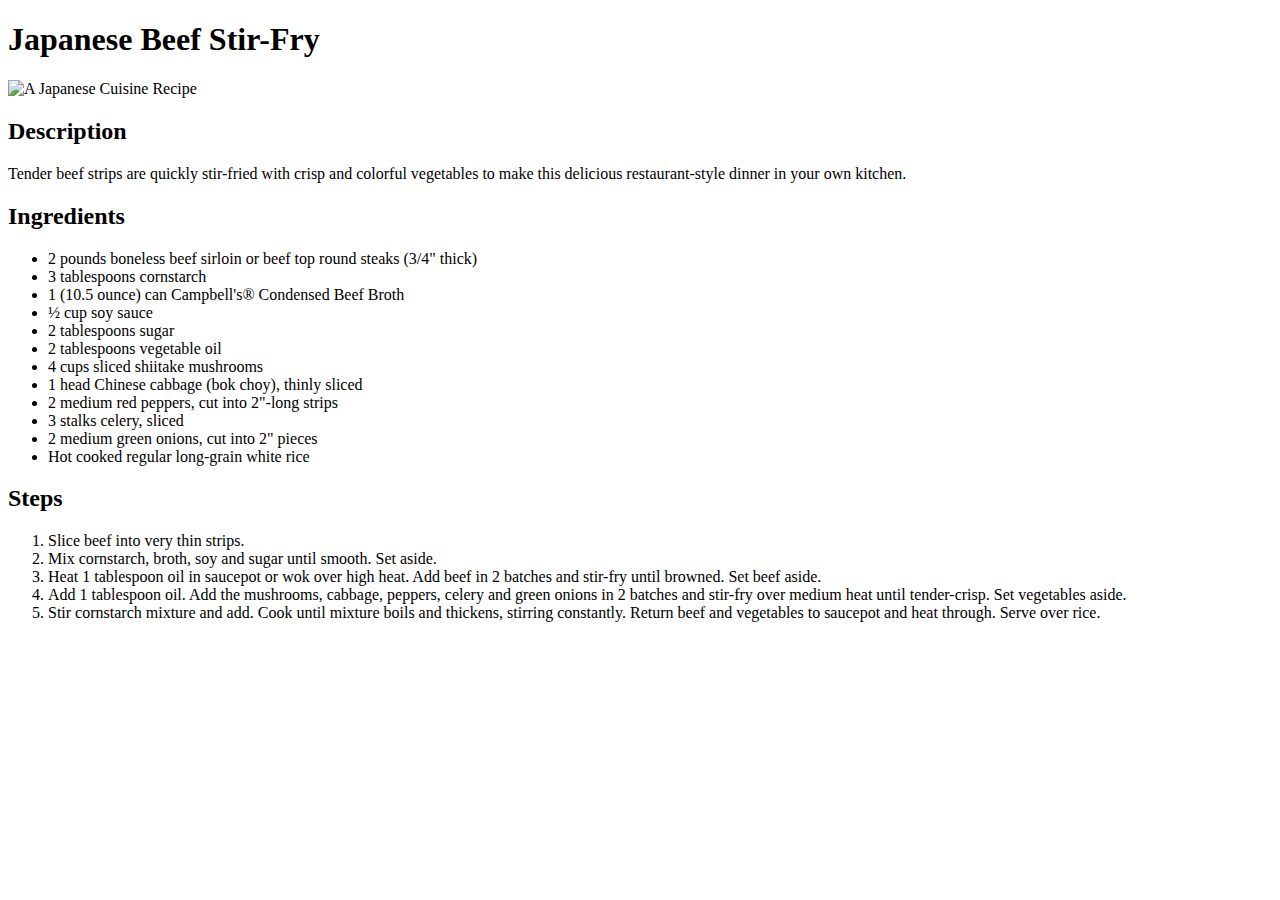
==== recipes/beef-stir-fry.html @ a6fa7f1f "uploading all files relating to my first website" ====
<!DOCTYPE html>
<html lang="en">
    <head>
        <meta charset="UTF-8">
        <title>Odin Recipes</title>
    </head>
    <body>
        <h1>Japanese Beef Stir-Fry</h1>
        <img src="https://www.allrecipes.com/thmb/1B8t1nICH_vHUtgQV4ZAQpP3zGA=/750x0/filters:no_upscale():max_bytes(150000):strip_icc():format(webp)/6948147-928401ea3fbe4933b92f412fe3b11843.jpg" alt="A Japanese Cuisine Recipe"/>
        <h2>Description</h2>
        <p>Tender beef strips are quickly stir-fried with crisp and colorful vegetables to make this delicious restaurant-style dinner in your own kitchen.</p>
        <h2>Ingredients</h2>
        <ul>
            <li>2 pounds boneless beef sirloin or beef top round steaks (3/4" thick)</li>
            <li>3 tablespoons cornstarch</li>
            <li>1 (10.5 ounce) can Campbell's® Condensed Beef Broth</li>
            <li>½ cup soy sauce</li>
            <li>2 tablespoons sugar</li>
            <li>2 tablespoons vegetable oil</li>
            <li>4 cups sliced shiitake mushrooms</li>
            <li>1 head Chinese cabbage (bok choy), thinly sliced</li>
            <li>2 medium red peppers, cut into 2"-long strips</li>
            <li>3 stalks celery, sliced</li>
            <li>2 medium green onions, cut into 2" pieces</li>
            <li>Hot cooked regular long-grain white rice</li>
        </ul>
        <h2>Steps</h2>
        <ol>
            <li>Slice beef into very thin strips.</li>
            <li>Mix cornstarch, broth, soy and sugar until smooth. Set aside.</li>
            <li>Heat 1 tablespoon oil in saucepot or wok over high heat. Add beef in 2 batches and stir-fry until browned. Set beef aside.</li> 
            <li>Add 1 tablespoon oil. Add the mushrooms, cabbage, peppers, celery and green onions in 2 batches and stir-fry over medium heat until tender-crisp. Set vegetables aside.</li>
            <li>Stir cornstarch mixture and add. Cook until mixture boils and thickens, stirring constantly. Return beef and vegetables to saucepot and heat through. Serve over rice.</li>
        </ol>
    </body>
</html>
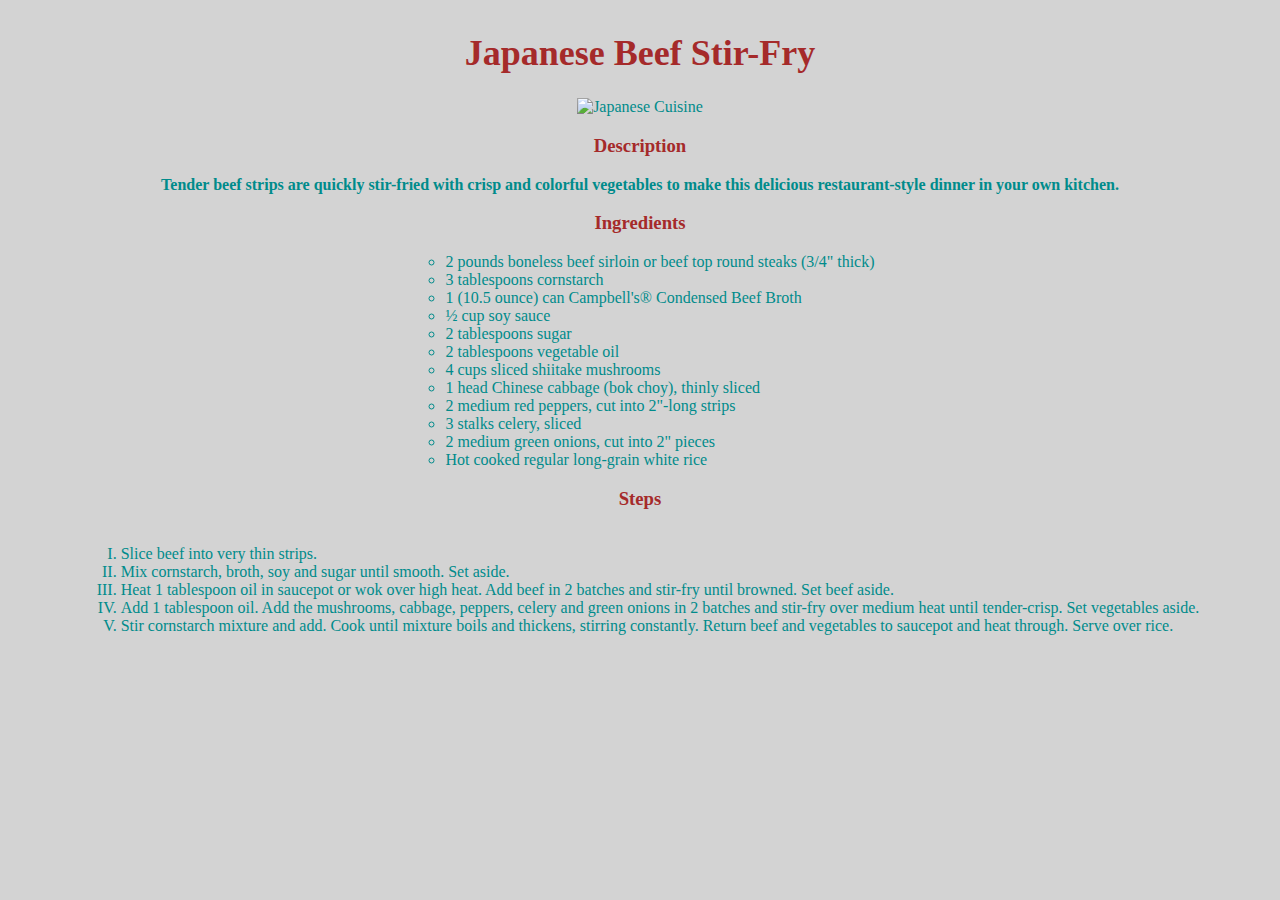
==== commit cd41a932: "Getting familiar with external CSS method to add styles to recipe pages" ====
--- a/recipes/beef-stir-fry.html
+++ b/recipes/beef-stir-fry.html
@@ -3,34 +3,38 @@
     <head>
         <meta charset="UTF-8">
         <title>Odin Recipes</title>
+        <link rel="stylesheet" href="../styles.css">
     </head>
     <body>
         <h1>Japanese Beef Stir-Fry</h1>
-        <img src="https://www.allrecipes.com/thmb/1B8t1nICH_vHUtgQV4ZAQpP3zGA=/750x0/filters:no_upscale():max_bytes(150000):strip_icc():format(webp)/6948147-928401ea3fbe4933b92f412fe3b11843.jpg" alt="A Japanese Cuisine Recipe"/>
-        <h2>Description</h2>
-        <p>Tender beef strips are quickly stir-fried with crisp and colorful vegetables to make this delicious restaurant-style dinner in your own kitchen.</p>
-        <h2>Ingredients</h2>
-        <ul>
-            <li>2 pounds boneless beef sirloin or beef top round steaks (3/4" thick)</li>
-            <li>3 tablespoons cornstarch</li>
-            <li>1 (10.5 ounce) can Campbell's® Condensed Beef Broth</li>
-            <li>½ cup soy sauce</li>
-            <li>2 tablespoons sugar</li>
-            <li>2 tablespoons vegetable oil</li>
-            <li>4 cups sliced shiitake mushrooms</li>
-            <li>1 head Chinese cabbage (bok choy), thinly sliced</li>
-            <li>2 medium red peppers, cut into 2"-long strips</li>
-            <li>3 stalks celery, sliced</li>
-            <li>2 medium green onions, cut into 2" pieces</li>
-            <li>Hot cooked regular long-grain white rice</li>
-        </ul>
-        <h2>Steps</h2>
-        <ol>
-            <li>Slice beef into very thin strips.</li>
-            <li>Mix cornstarch, broth, soy and sugar until smooth. Set aside.</li>
-            <li>Heat 1 tablespoon oil in saucepot or wok over high heat. Add beef in 2 batches and stir-fry until browned. Set beef aside.</li> 
-            <li>Add 1 tablespoon oil. Add the mushrooms, cabbage, peppers, celery and green onions in 2 batches and stir-fry over medium heat until tender-crisp. Set vegetables aside.</li>
-            <li>Stir cornstarch mixture and add. Cook until mixture boils and thickens, stirring constantly. Return beef and vegetables to saucepot and heat through. Serve over rice.</li>
-        </ol>
+        <div class="container">
+                <img src="https://www.allrecipes.com/thmb/1B8t1nICH_vHUtgQV4ZAQpP3zGA=/750x0/filters:no_upscale():max_bytes(150000):strip_icc():format(webp)/6948147-928401ea3fbe4933b92f412fe3b11843.jpg" alt="Japanese Cuisine"/>
+        
+            <h3>Description</h3>
+            <p>Tender beef strips are quickly stir-fried with crisp and colorful vegetables to make this delicious restaurant-style dinner in your own kitchen.</p>
+            <h3>Ingredients</h3>
+            <ul>
+                <li>2 pounds boneless beef sirloin or beef top round steaks (3/4" thick)</li>
+                <li>3 tablespoons cornstarch</li>
+                <li>1 (10.5 ounce) can Campbell's® Condensed Beef Broth</li>
+                <li>½ cup soy sauce</li>
+                <li>2 tablespoons sugar</li>
+                <li>2 tablespoons vegetable oil</li>
+                <li>4 cups sliced shiitake mushrooms</li>
+                <li>1 head Chinese cabbage (bok choy), thinly sliced</li>
+                <li>2 medium red peppers, cut into 2"-long strips</li>
+                <li>3 stalks celery, sliced</li>
+                <li>2 medium green onions, cut into 2" pieces</li>
+                <li>Hot cooked regular long-grain white rice</li>
+            </ul>
+            <h3>Steps</h3>
+            <ol>
+                <li>Slice beef into very thin strips.</li>
+                <li>Mix cornstarch, broth, soy and sugar until smooth. Set aside.</li>
+                <li>Heat 1 tablespoon oil in saucepot or wok over high heat. Add beef in 2 batches and stir-fry until browned. Set beef aside.</li> 
+                <li>Add 1 tablespoon oil. Add the mushrooms, cabbage, peppers, celery and green onions in 2 batches and stir-fry over medium heat until tender-crisp. Set vegetables aside.</li>
+                <li>Stir cornstarch mixture and add. Cook until mixture boils and thickens, stirring constantly. Return beef and vegetables to saucepot and heat through. Serve over rice.</li>
+            </ol>
+    </div>
     </body>
 </html>
--- a/styles.css
+++ b/styles.css
@@ -0,0 +1,50 @@
+.container {
+    display: flex;
+    flex-direction: column;
+    justify-content: center;
+    align-items: center;
+}
+
+body {
+    color: darkcyan;
+    background-color: lightgrey;  
+    align-content: baseline;
+}
+
+h1 {
+    font-weight:550;
+    font-size: 36px;
+    text-align: center;
+    justify-content: center;
+    color: darkcyan;
+}
+
+a {
+    font-style: italic;
+    color: darkcyan;
+    font-size: 15px;
+    font-weight: 500;
+}
+
+p {
+    font-weight: bold;
+    margin: auto;  
+}
+
+h1, h3 {
+    font-family: "Garamond";
+    font-weight: bold;
+    font-style: normal;
+    color: brown;
+}
+
+ul {
+    list-style-type: circle;
+    color: darkcyan; 
+    margin: 0%; 
+}
+
+ol {
+    list-style-type: upper-roman;
+    color: darkcyan;
+}
